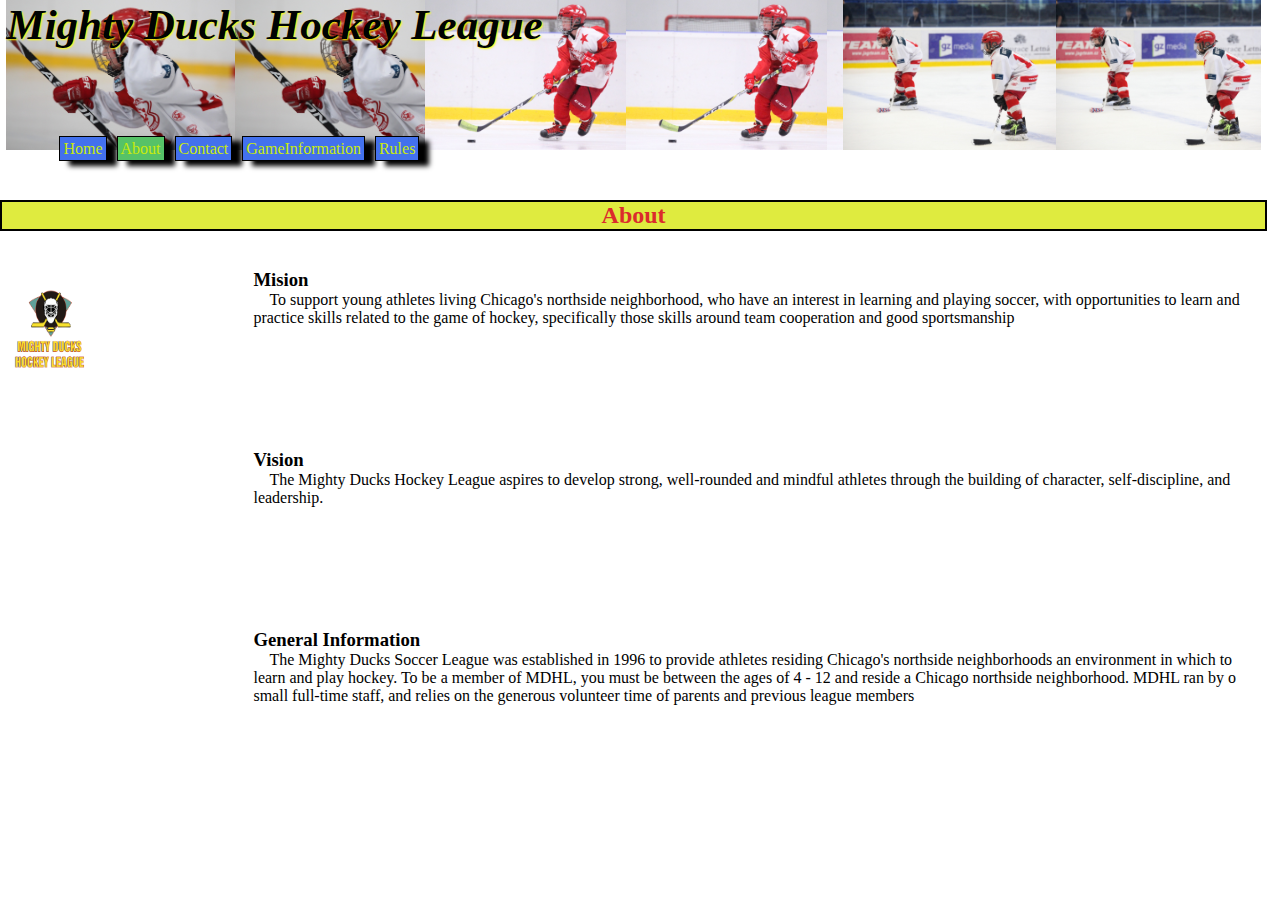
==== about.html @ 1f7f689e "practino numero 3" ====
<!DOCTYPE html>
<html lang="en">
<head>
    <meta charset="UTF-8">
    <meta http-equiv="X-UA-Compatible" content="IE=edge">
    <meta name="viewport" content="width=device-width, initial-scale=1.0">
    <title>Home</title>
  <!--  <link rel="stylesheet" href="stylos/style.css"> -->
    <link rel="stylesheet" href="stylos/stylepersonal.css"> 
</head>
<body>
    <!--Contenedor de toda la page -->
    <div class="contenedor">
        <!--Encabezado -->
        <header> 
            <div class="imgbaner1"></div>
            <div class="imgbaner2"></div>
            <div class="imgbaner3"></div>
            <!--Titulo principal-->
            <h1 class="Titulo"> <i> Mighty Ducks Hockey League</i> </h1> 
            <!--Barra de navegacion -->
            <nav>
                <a  href="index.html">Home</a>
                <a class="activo" href="#">About</a>
                <a  href="contactos.html">Contact</a>
                <a href="GameInformation.html">GameInformation</a>
                <a href="Rules.html">Rules</a>
            </nav>
            <!--Imagen de presentacion -->
            <div class="imagen1">
                <img class="imagen1" src="design1_image2.jpg" alt="#">
            </div>
        </header>
        <!--Cuerrpo principal -->
        <!--Titulo segudario / lo coloco separado de section-->
        <div class="Titulo2"> 
            <h2> About </h2>
        </div>
        <section>
            <!-- logo lateral-->
            <div class="logo1"> 
                <img class="logo" src="design1_image1.jpg" alt="#">    
                <img class="logop" src="Logo Mighty ducks-01.png" alt="#">   
            </div>
                <!-- Textos de interes--> 
                <div class="art1">
                    <h3>Mision</h3>
                    <p class="texto" style="text-indent: 1em;" >To support young athletes living Chicago's northside neighborhood, who have an interest in
                        learning and playing soccer, with opportunities to learn and practice skills related to the game of
                        hockey, specifically those skills around team cooperation and good sportsmanship</p>
                </div>
                <div class="art2">
                    <h3>Vision</h3>
                    <p class="texto">The Mighty Ducks Hockey League aspires to develop strong, well-rounded and mindful athletes
                        through the building of character, self-discipline, and leadership.</p>
                </div>
                <div class="art3">
                    <h3>General Information</h3>
                    <p class="texto">The Mighty Ducks Soccer League was established in 1996 to provide athletes residing
                        Chicago's northside neighborhoods an environment in which to learn and play hockey. To be a
                        member of MDHL, you must be between the ages of 4 - 12 and reside a Chicago northside
                        neighborhood. MDHL ran by o small full-time staff, and relies on the generous volunteer time of
                        parents and previous league members</p>
                </div>
        </section>
        <!--pie de pagina -->
        <footer></footer>
    </div>
</body>
</html>
---- stylos/style.css ----
/*seteo de pagina*/
* {
    padding: 0;
    margin: 0;
}
/*estilo del contenedor principal*/
/* margin: 0px auto; centra la page*/
.contenedor {
    padding: 0;
    margin: 0px auto;
    font-family: cursive; /*toda la letradel contenedro en cursiva*/
   /* background-color: antiquewhite;*/
    width: 880px;
    height: 1200px;
}
    /*estilo del encabezado*/
    /* en este caso dentro del contenedor van
    tres cajas 
    1 - titulo principal
    2 - banner
    3 - navegacion*/
    header {
    /* background-color: pink; */
        width: 880px;
        height: 200px;
    }
        /* hago que el "a" sea relativo para 
        poder moverlo y colocarlo de acuerdo a la peticion*/
        header a {
            color: white; /*color del texto */
            text-decoration: none; /*saco el subrayado*/
            background-color: rgb(67, 113, 237);
            border: 1px solid black;
            margin: 3px;
            padding: 3px;
            position: relative;/*se mueve esta relativa de lsd psredes de nav*/
            top: 39px;
            left: 20px;
            box-shadow: 5px 5px 5px rgb(12, 12, 12); /*sombra de la caja "a" en el nav (eje X | eje y | disfusion | color de la sombra)*/
        }
        .activo {
            background-color: rgb(86, 194, 103);
        }
        /*La propiedad CSS float ubica un elemento al lado izquierdo
        o derecho de su contenedor, permitiendo a los elementos de 
        texto y en línea aparecer a su costado. El elemento es removido
        del normal flujo de la página, aunque aún sigue siendo parte 
        del flujo (a diferencia del posicionamiento absoluto).*/
        /*uso la propiedad float para que se coloquen uno al lado del otro*/
        .Titulo {
        /* background-color: blue;*/
            width: 660px;
            height: 50px;
            float: left;
            font-size: 43px;/*tamaño de letra dentro de Titulo*/
        }
        nav {
        /* background-color: rgb(184, 212, 42);*/
            width: 220px;
            height: 50px;
            float: left;
        }
        /*uso la propiedad: display: inline-block;
        para que el bloque que contiene a la imagen se posicione 
        debajo de titulo y nav, y no se superpongan*/
        .imagen1 {
            display: inline-block;
            /*background-color: rgb(15, 160, 92);*/
            width: 880px;
            height: 150px;
        }
    .Titulo2 {
    /* background-color: rgb(223, 235, 63);*/
        width: 880px;
    /* height: 38px; */
    border: 2px solid black; /*borde de titulo 2 */
        float: left;
        display: block;
        text-align: center;
        margin-bottom: 38px; /*doy margen inferior para separar 
        la caja section*/
    }
    section {
        display: block;
    /* background-color: red;*/
        width: 880px;
        height: 300px;
    }
        .logo1 {
        /* background-color: rgb(226, 37, 176);*/
            width: 140px;
            height: 300px;
            float: left;
        }
           .logop {
                display: none;
           }
            .logo {
                margin: 10px;
                width: 70px;
                height: 100px;
            }
        .art1 {
        /* background-color: rgb(35, 195, 220);*/
            width: 740px;
            height: 100px;
            float: left;
        }
        .art2{
        /* background-color: rgb(58, 166, 234);*/
            width: 740px;
            height: 100px;
            float: left;
        }
        .art3 {
            /*background-color: rgb(18, 139, 183);*/
            width: 740px;
            height: 100px;
            float: left;
        }
            /*uso: position: relative; para hacer una sangria*/
            .texto {
                text-indent: 1em; /* le doy sangria al tecto*/
            }
---- stylos/stylepersonal.css ----
/*seteo de pagina*/
* {
    padding: 0;
    margin: 0;
    box-sizing: border-box;
}
body {
    display: flex;
    max-width: 100vw;
    min-height: 100vh;
}
/*estilo del contenedor principal*/
/* margin: 0px auto; centra la page*/
.contenedor {
    width: 100%;
    padding: 0;
    margin: 0px auto;
    font-family: cursive; /*toda la letra del contenedro en cursiva*/
   /* background-color: antiquewhite;*/
    
}
/*************************/
/*  listas ***************/
/*************************/
.rules {
    width: 100%;
    padding: 5%;
}
.presentacionreglas {
    height: 10%;
    text-align: center;
}
.sportsmanship{
    height: 15%;
}
.listanumerada {
    list-style: decimal inside;
    height: 50%;
}
.allplay {
    height: 20%;
}
.listaalfa {
    list-style: lower-latin inside;
}
/*************************/
/*  tablas ***************/
/*************************/
.tablainformacion {
    width: 80%;
    margin: 5%;
    border-collapse: collapse;
}
/*.hora {
    text-align: center;
}*/
.col1 {
    width: 20%;
    padding-bottom: 1%;
    padding-top: 3%;
}
.col2 {
    padding-bottom: 1%;
    padding-top: 3%;
    width: 20%;
    text-align: left;
}
.col3 {
    padding-bottom: 1%;
    padding-top: 3%;
    width: 20%;
    text-align: left;
}
.col4 {
    padding-bottom: 1%;
    padding-top: 3%;
    width: 10%;
    text-align: left;
}
/*table,td,th,tr {
    border: 1px solid black;
    margin: 0px auto;
}*/
.fecha {
    text-align: center;
}
.facility {
    padding-top: 5%;
}
.please {
    padding-top: 5%;
}
.email {
    text-align: right;
}
/*********************/
/*********************/
/*********************/
    /*estilo del encabezado*/
    /* en este caso dentro del contenedor van
    dos cajas 
    1 - titulo principal / con banner con fotos
    2 - navegacion
    */
    header {
    /* background-color: pink; */
        margin: 0px auto;
        width: 99%;
        height: 20%;
       /* position: sticky; deja posicionado el header en la cabexera de la paguina*/
        top: 10px;
    }
        .imagen1 {
            display: none;
        }
        .imgbaner1 {
            background-size: contain;
            background-image: url(../hockey1.jpg); /*agregar los .. */
            width: 33%;
            height: 150px;
            float: left;
            
        }
        .imgbaner2 {
            width: 33%;
            height: 150px;
            background-size: contain;
            background-image: url(../hockey2.jpg);
            float: left;
        }
        .imgbaner3 {
            width: 33%;
            height: 150px;
            background-size: contain;
            background-image: url(../hockey3.jpg);
            float: left;
        }
        /* formato las cajas "a" que estan dentro del nav"*/
        header a {
            color: rgb(201, 235, 11); /*color del texto */
            text-decoration: none; /*saco el subrayado*/
            background-color: rgb(67, 113, 237);
            border: 1px solid black;
            margin: 3px;
            padding: 3px;
            position: relative; /*se mueve esta relativa de las paredes de nav*/
            bottom: 10px;
            left: 50px;
            box-shadow: 10px 5px 5px black; /* sombra en la cajas de "a" en el nav*/
        }
        /*cambia de color el boton cuando pasa el mouse*/ 
        header a:hover {
            background-color: rgb(32, 224, 238);
        }
        .activo {
            background-color: rgb(86, 194, 103);
        }
        .activo:hover { 
            background-color: #14d364;
        }
        /*La propiedad CSS float ubica un elemento al lado izquierdo
        o derecho de su contenedor, permitiendo a los elementos de 
        texto y en línea aparecer a su costado. El elemento es removido
        del normal flujo de la página, aunque aún sigue siendo parte 
        del flujo (a diferencia del posicionamiento absoluto).*/
        /*uso la propiedad float para que se coloquen uno al lado del otro*/
        .Titulo {
            /* background-color: blue;*/
            text-shadow: 1px 1px 2px yellow; /*sombra en la letra del banner*/
            color: rgb(0, 3, 3);
            width: 99%;
            height: 20%;
            float: left;
            font-size: 43px;/*tamaño de letra dentro de Titulo*/
            position: absolute;
            /*top: 40px;
            left: 150px;*/
        }
        nav {
            /* background-color: rgb(184, 212, 42);*/
            width: 99%;
            height: 50px;
            float: left;
        }
    /* formato titulo 2*/    
    .Titulo2 {
        color: rgb(219, 44, 44);
        background-color: rgb(223, 235, 63);
        width: 99%;
    /* height: 38px; */
        border: 2px solid black; /*borde de titulo 2 */
        float: left;
        display: block;
        text-align: center;
        margin-bottom: 38px; /*doy margen inferior para separar 
        la caja section*/
    }
    section {
        display: block;
        width: 99%;
        height: 80%;
    }
        .logo1 {
        /* background-color: rgb(226, 37, 176);*/
            width: 20%;
            height: 80%;
            float: left;
        }
        .logo {
            display: none;
        }
        .logop {
            margin: 10px;
            width: 80px;
            height: 100px;
        /* valores predeterminados transform */
        position: relative; /*para que funcione la animacion*/
        transition-duration: 2s ;
        transition-timing-function: ease-in;
        /* valores predeterminados animaciones */
        animation-name: caja;
        animation-duration: 4s;
        animation-iteration-count: infinite;
        }
        .logop:hover {
            transform: scale(5); /* si paso el mouse sobre el loqo lo agrando*/
        }
        @keyframes caja{
            0%{
                right:-50px;
                transform: scale(2) rotate(30deg);/* agranda y rota la imagen en este ciclo*/
            }
            33%{
                right:42px;
            }
            66%{
                right:-50px;
            }
            100%{
                right:42px;
            }
        }
        .art1 {
        /* background-color: rgb(35, 195, 220);*/
            width: 80%;
            height: 25%;
            float: left;
        }
        .art2{
        /* background-color: rgb(58, 166, 234);*/
            width: 80%;
            height: 25%;
            float: left;
        }
        .art3 {
            /*background-color: rgb(18, 139, 183);*/
            width: 80%;
            height: 25%;
            float: left;
        }
            /* le doy sangria al texto*/
            .texto {
                        text-indent: 1em; 
                    }
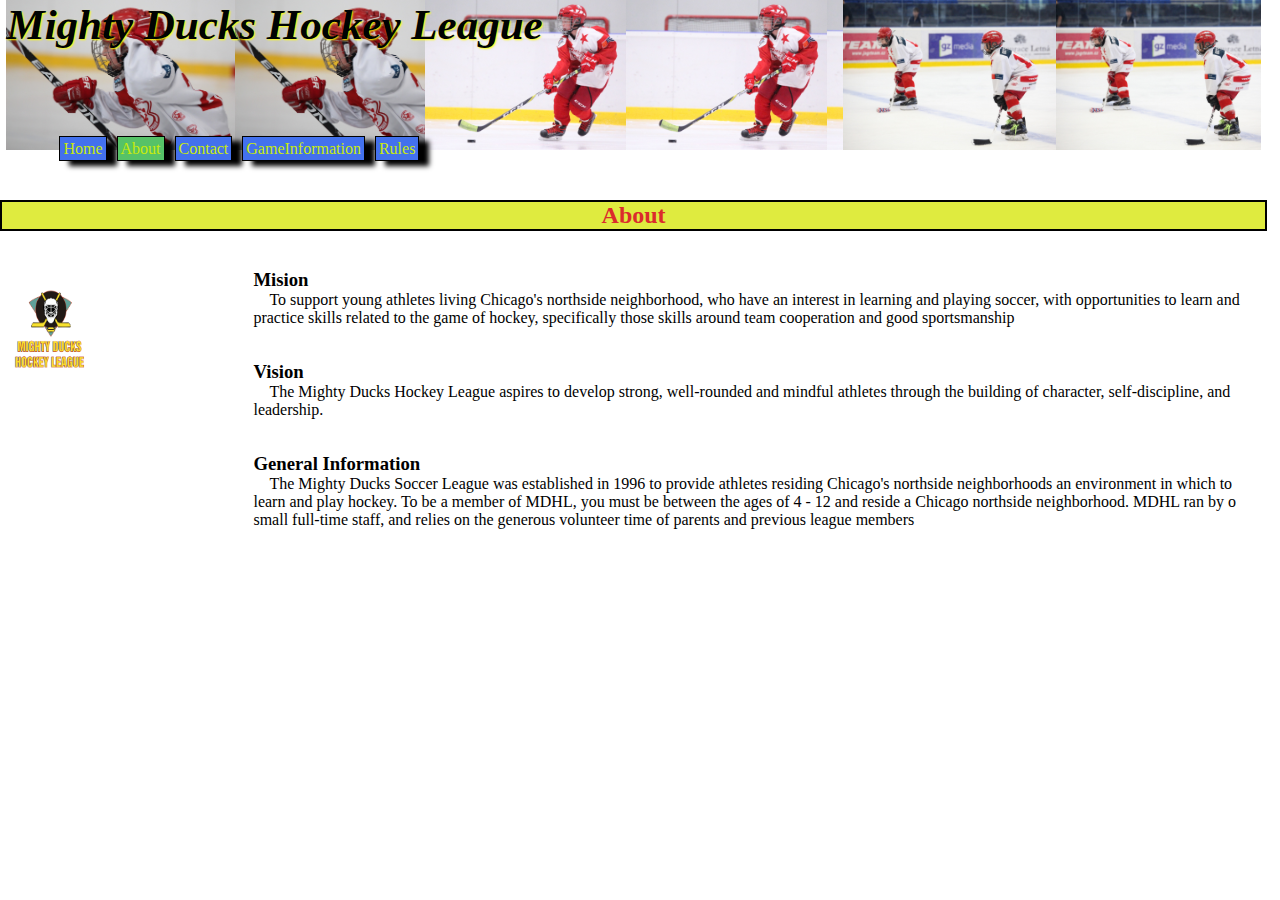
==== commit f668bacd: "pasado por el validador- corregi unos errores" ====
--- a/about.html
+++ b/about.html
@@ -40,7 +40,7 @@
             <!-- logo lateral-->
             <div class="logo1"> 
                 <img class="logo" src="design1_image1.jpg" alt="#">    
-                <img class="logop" src="Logo Mighty ducks-01.png" alt="#">   
+                <img class="logop" src="Logo_Mighty_ducks-01.png" alt="#">   
             </div>
                 <!-- Textos de interes--> 
                 <div class="art1">
--- a/stylos/stylepersonal.css
+++ b/stylos/stylepersonal.css
@@ -7,7 +7,7 @@
 body {
     display: flex;
     max-width: 100vw;
-    min-height: 100vh;
+   /* min-height: 100vh;*/
 }
 /*estilo del contenedor principal*/
 /* margin: 0px auto; centra la page*/
@@ -15,41 +15,79 @@
     width: 100%;
     padding: 0;
     margin: 0px auto;
-    font-family: cursive; /*toda la letra del contenedro en cursiva*/
+    font-family: cursive; /*toda la letra del contenedor en cursiva*/
    /* background-color: antiquewhite;*/
-    
-}
-/*************************/
-/*  listas ***************/
-/*************************/
+}
+/******************************************/
+/***********  listas - RULES***************/
+/******************************************/
+@font-face {
+    font-family: Roboto;
+    src: url(/font/Roboto-Medium.ttf);/*cargo una fuente parecida el texto*/
+}
 .rules {
+    font-family: Roboto; 
     width: 100%;
-    padding: 5%;
+    padding: 10%;
 }
 .presentacionreglas {
-    height: 10%;
-    text-align: center;
-}
-.sportsmanship{
-    height: 15%;
-}
+    /*height: 10%;*/
+    text-align: center; /*alinio reglas al centro*/
+}
+.titulito {
+    font-weight: bold;
+    margin-bottom: 1.5%;
+    margin-top: 2%;
+}
+/*sangria de el texto*/
+.sangria {
+    text-indent: 2em;
+    margin-bottom: 2%;
+}
+/*lista con numero y los coloca dentro deltecto(outside por defecto)*/
 .listanumerada {
-    list-style: decimal inside;
-    height: 50%;
-}
-.allplay {
-    height: 20%;
+    list-style: decimal inside; 
+    margin-top: 2.5%;
+    /* border: 1px solid black;*/
+}
+/* paddin para los elementos de la lista*/
+ol li {
+    padding-bottom: 2%;
+}
+/*uso la cascada para sacar el padding ya que esta lista no lleva*/
+ul  li {
+    padding-bottom: 0;
 }
 .listaalfa {
     list-style: lower-latin inside;
 }
-/*************************/
-/*  tablas ***************/
-/*************************/
+/*le coloco a esta lista el circulo vacio*/
+.listacirculito {
+    list-style: circle inside;
+    padding-left: 10%;
+}
+.presentacionreglas {
+   /* border: 1px solid black;*/
+    margin-bottom: 5%;
+}
+.sportsmanship {
+    /* border: 1px solid black;*/
+    padding-bottom: 2%;
+}
+/*.allplay {
+    margin-top: 2.5%;
+    border: 1px solid black;
+}*/
+/****************************************/
+/*********  tablas - GAMESinformation****/
+/****************************************/
 .tablainformacion {
     width: 80%;
     margin: 5%;
     border-collapse: collapse;
+}
+.encabezadoMigthy {
+    font-size: xx-large;
 }
 /*.hora {
     text-align: center;
@@ -93,9 +131,9 @@
 .email {
     text-align: right;
 }
-/*********************/
-/*********************/
-/*********************/
+/***********************************/
+/***********************************/
+/***********************************/
     /*estilo del encabezado*/
     /* en este caso dentro del contenedor van
     dos cajas 
@@ -106,7 +144,7 @@
     /* background-color: pink; */
         margin: 0px auto;
         width: 99%;
-        height: 20%;
+       /* height: 20%;/*
        /* position: sticky; deja posicionado el header en la cabexera de la paguina*/
         top: 10px;
     }
